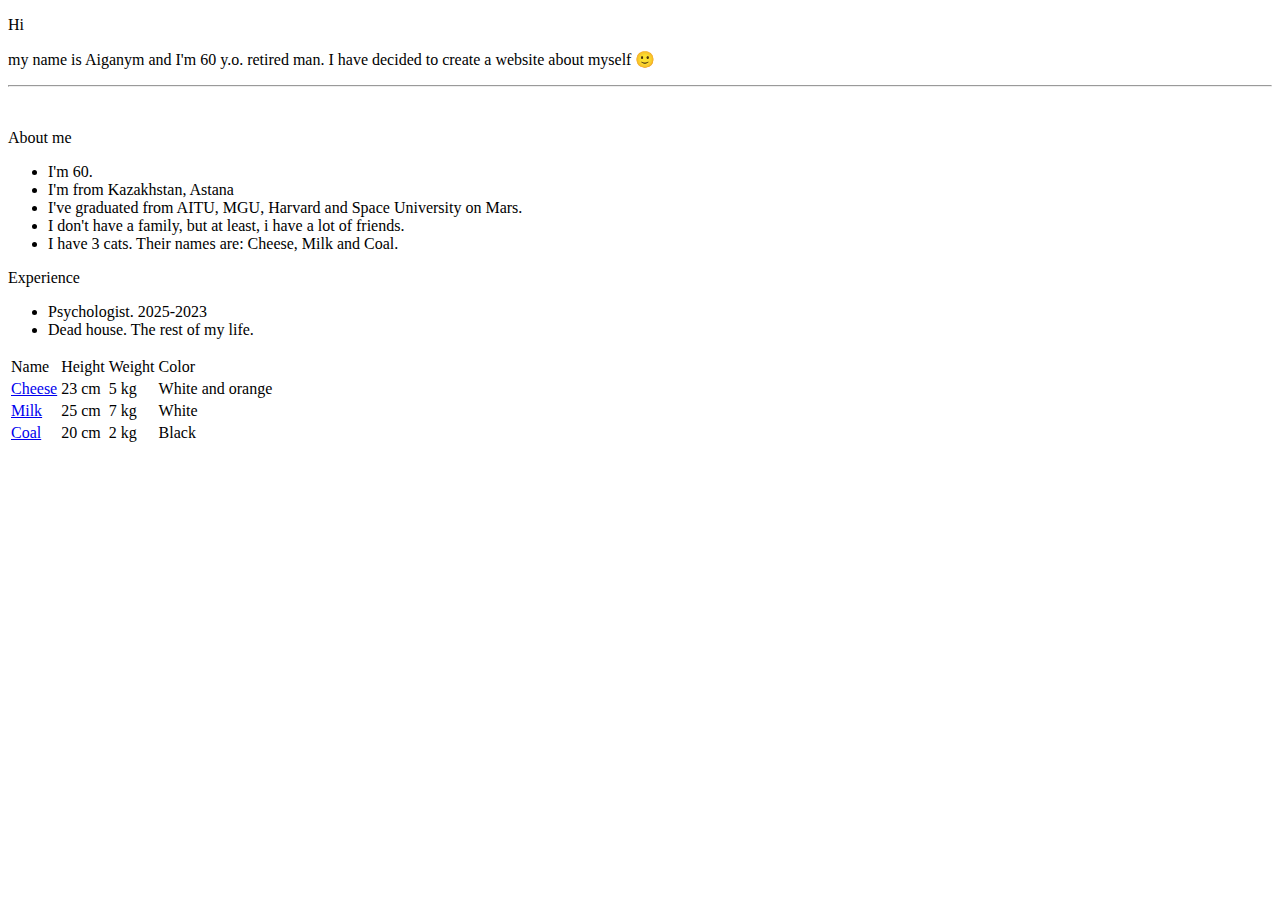
==== index.html @ 60a2883a "Add files via upload" ====
<!DOCTYPE html>
<html lang="en">
        <head>
                <title>Aiganym Onerbekova</title>
                <meta charset="UTF-8">
                <meta name="viewport" content="width=device-width, initial-scale=1">
                <link href="css/style.css" rel="stylesheet">
        <body>
                <div class="container">
                        <p class="hi">Hi</p>
                        <div class="inner1">
                                <p>my name is Aiganym and I'm 60 y.o. retired man. I have decided to create a website about myself 🙂</p>
                                <hr>
                        </div>
                        <div class="inner2">
                                <img src="img/ded.jpg" alt="">
                        </div>
                </div>
                <div class="container2">
                       <p>About me</p>
                       <ul>
                                <li>I'm 60.</li>
                                <li>I'm from Kazakhstan, Astana</li>
                                <li>I've graduated from AITU, MGU, Harvard and Space University on Mars.</li>
                                <li>I don't have a family, but at least, i have a lot of friends.</li>
                                <li>I have 3 cats. Their names are: Cheese, Milk and Coal.</li>
                       </ul>
                </div>
                <div class="container">
                        <div class="inner1">
                                <p>Experience</p>
                                <ul>
                                        <li>Psychologist. 2025-2023</li>
                                        <li>Dead house. The rest of my life.</li>
                                </ul>                        
                        </div>
                        <div class="inner2">
                                <table>
                                        <tr>
                                                <td>Name</td>
                                                <td>Height</td>
                                                <td>Weight</td>
                                                <td>Color</td>
                                        </tr>
                                        <tr>
                                                <td><a href="https://media.discordapp.net/attachments/1059444166427418645/1094579190365425714/IMG_5164.jpg?width=809&height=656">Cheese</a></td>
                                                <td>23 cm</td>
                                                <td>5 kg</td>
                                                <td>White and orange</td>
                                        </tr>
                                        <tr>
                                                <td><a href="https://media.discordapp.net/attachments/1059444166427418645/1094579190617092127/IMG_5165.jpg?width=875&height=656">Milk</a></td>
                                                <td>25 cm</td>
                                                <td>7 kg</td>
                                                <td>White</td>
                                        </tr>
                                        <tr>
                                                <td><a href="https://media.discordapp.net/attachments/1059444166427418645/1094579190856163388/IMG_5166.webp?width=984&height=656">Coal</a></td>
                                                <td>20 cm</td>
                                                <td>2 kg</td>
                                                <td>Black</td>
                                        </tr>
                                </table>
                        </div>
        </body>                
</html>
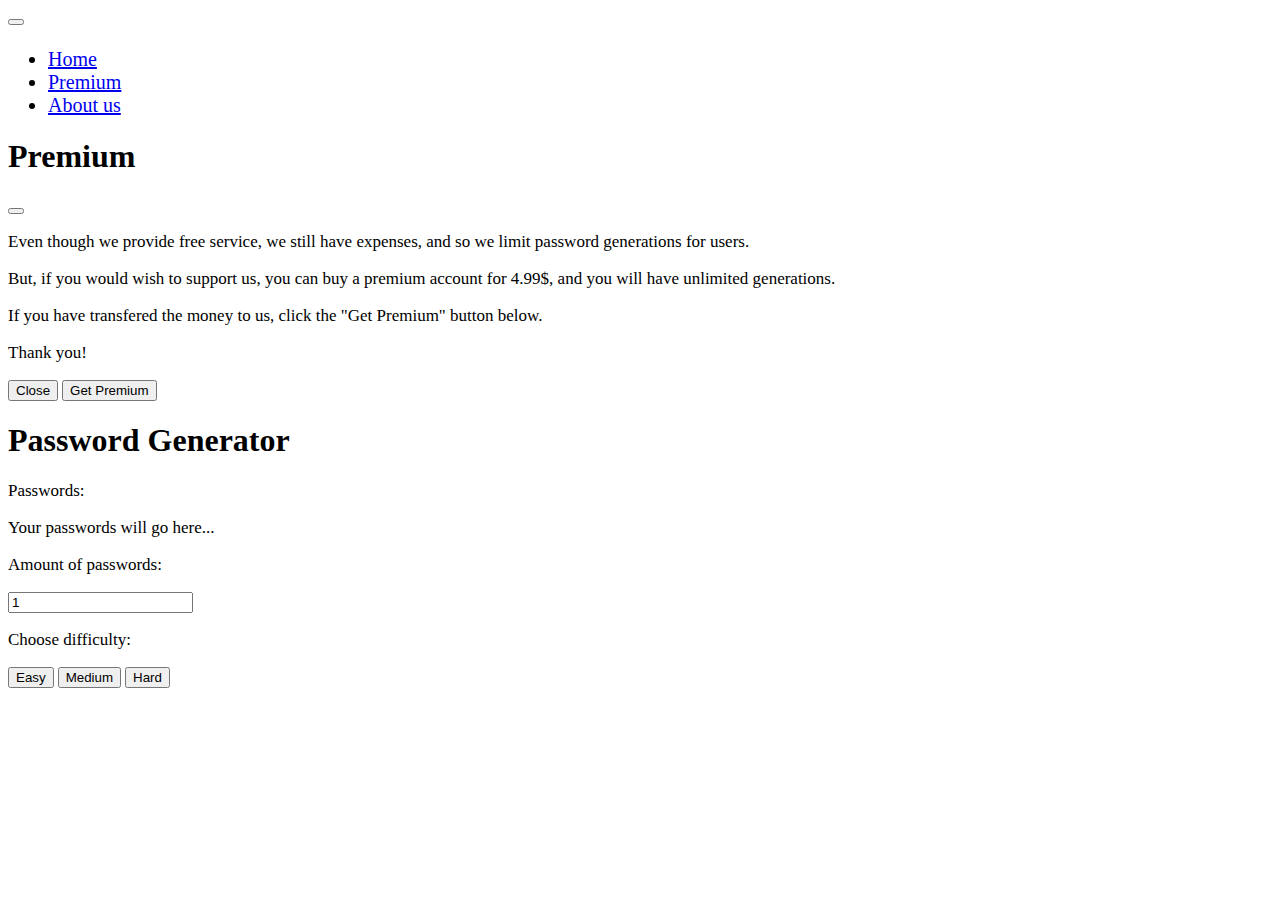
==== commit f9017506: "Add files via upload" ====
--- a/index.html
+++ b/index.html
@@ -1,66 +1,100 @@
 <!DOCTYPE html>
-<html lang="en">
-        <head>
-                <title>Aiganym Onerbekova</title>
-                <meta charset="UTF-8">
-                <meta name="viewport" content="width=device-width, initial-scale=1">
-                <link href="css/style.css" rel="stylesheet">
-        <body>
-                <div class="container">
-                        <p class="hi">Hi</p>
-                        <div class="inner1">
-                                <p>my name is Aiganym and I'm 60 y.o. retired man. I have decided to create a website about myself 🙂</p>
-                                <hr>
-                        </div>
-                        <div class="inner2">
-                                <img src="img/ded.jpg" alt="">
-                        </div>
-                </div>
-                <div class="container2">
-                       <p>About me</p>
-                       <ul>
-                                <li>I'm 60.</li>
-                                <li>I'm from Kazakhstan, Astana</li>
-                                <li>I've graduated from AITU, MGU, Harvard and Space University on Mars.</li>
-                                <li>I don't have a family, but at least, i have a lot of friends.</li>
-                                <li>I have 3 cats. Their names are: Cheese, Milk and Coal.</li>
-                       </ul>
-                </div>
-                <div class="container">
-                        <div class="inner1">
-                                <p>Experience</p>
-                                <ul>
-                                        <li>Psychologist. 2025-2023</li>
-                                        <li>Dead house. The rest of my life.</li>
-                                </ul>                        
-                        </div>
-                        <div class="inner2">
-                                <table>
-                                        <tr>
-                                                <td>Name</td>
-                                                <td>Height</td>
-                                                <td>Weight</td>
-                                                <td>Color</td>
-                                        </tr>
-                                        <tr>
-                                                <td><a href="https://media.discordapp.net/attachments/1059444166427418645/1094579190365425714/IMG_5164.jpg?width=809&height=656">Cheese</a></td>
-                                                <td>23 cm</td>
-                                                <td>5 kg</td>
-                                                <td>White and orange</td>
-                                        </tr>
-                                        <tr>
-                                                <td><a href="https://media.discordapp.net/attachments/1059444166427418645/1094579190617092127/IMG_5165.jpg?width=875&height=656">Milk</a></td>
-                                                <td>25 cm</td>
-                                                <td>7 kg</td>
-                                                <td>White</td>
-                                        </tr>
-                                        <tr>
-                                                <td><a href="https://media.discordapp.net/attachments/1059444166427418645/1094579190856163388/IMG_5166.webp?width=984&height=656">Coal</a></td>
-                                                <td>20 cm</td>
-                                                <td>2 kg</td>
-                                                <td>Black</td>
-                                        </tr>
-                                </table>
-                        </div>
-        </body>                
+<html>
+<head>
+  <title>Password Generator</title>
+  <link rel="stylesheet" href="styles.css">
+  <link rel="icon" type="image/x-icon" href="/img/favicon.ico">
+  <meta charset="UTF-8">
+  <meta http-equiv="X-UA-Compatible" content="IE=edge">
+  <meta name="viewport" content="width=device-width, initial-scale=1.0">
+  <link href="https://cdn.jsdelivr.net/npm/bootstrap@5.3.0/dist/css/bootstrap.min.css" rel="stylesheet" integrity="sha384-9ndCyUaIbzAi2FUVXJi0CjmCapSmO7SnpJef0486qhLnuZ2cdeRhO02iuK6FUUVM" crossorigin="anonymous">
+  <script src="https://cdn.jsdelivr.net/npm/bootstrap@5.3.0/dist/js/bootstrap.bundle.min.js" integrity="sha384-geWF76RCwLtnZ8qwWowPQNguL3RmwHVBC9FhGdlKrxdiJJigb/j/68SIy3Te4Bkz" crossorigin="anonymous"></script>
+
+</head>
+<body>
+
+<nav class="navbar navbar-expand-lg bg-body-tertiary">
+  <div class="container-fluid">
+    <button class="navbar-toggler" type="button" data-bs-toggle="collapse" data-bs-target="#navbarSupportedContent" aria-controls="navbarSupportedContent" aria-expanded="false" aria-label="Toggle navigation">
+      <span class="navbar-toggler-icon"></span>
+    </button>
+    <div class="collapse navbar-collapse" id="navbarSupportedContent">
+      <ul class="navbar-nav me-auto mb-2 mb-lg-0">
+        <li class="nav-item">
+          <a class="nav-link active" aria-current="page" href="#home">Home</a>
+        </li>
+        <li class="nav-item">
+          <a class="nav-link active" aria-current="page" href="#home" data-bs-toggle="modal" data-bs-target="#premiumModal" onclick="checkPremium()">Premium</a>
+          </li>
+        <li class="nav-item">
+          <a class="nav-link active" aria-current="page" href="about.html">About us</a>
+        </li>
+      </ul>
+      
+    </div>
+  </div>
+</nav>
+
+<div class="modal fade" id="premiumModal" tabindex="-1" aria-labelledby="premiumModalLabel" aria-hidden="true">
+  <div class="modal-dialog">
+    <div class="modal-content">
+      <div class="modal-header">
+        <h1 class="modal-title fs-5" id="premiumModalLabel">Premium</h1>
+        <button type="button" class="btn-close" data-bs-dismiss="modal" aria-label="Close"></button>
+      </div>
+      <div class="modal-body">
+        <p id="premiumtext1">Even though we provide free service, we still have expenses, and so we limit password generations for users.</p>
+        <p id="premiumtext2">But, if you would wish to support us, you can buy a premium account for 4.99$, and you will have unlimited generations.</p>
+        <p id="premiumtext3">If you have transfered the money to us, click the "Get Premium" button below.</p>
+        <p id="premiumtext4">Thank you!</p>
+      </div>
+      <div class="modal-footer">
+        <button type="button" class="btn btn-secondary" data-bs-dismiss="modal">Close</button>
+        <button type="button" class="btn btn-primary" id="premiumbutton" onclick="setPremium()">Get Premium</button>
+      </div>
+    </div>
+  </div>
+</div>
+
+
+<div class="container text-center border border-dark position-absolute top-50 start-50 translate-middle">
+  
+  
+  <div class="row">
+    <div class="col text-center mt-3">
+      <h3 id="premium"></h3>
+      <h1>Password Generator</h1>
+      <p>Passwords:</p>
+      <p class="text-center border border-dark" id="passwords">Your passwords will go here...</p>
+    </div>
+  </div>
+
+    <div class="row">
+      <div class="col mt-4 text-center">
+        <p>Amount of passwords:</p>
+        <input type="number" id="amount" value="1">
+      </div>
+    </div>
+
+    <div class="row">
+      <div class="col mt-4 text-center">
+        <p>Choose difficulty:</p>
+        <div id="difficultySelector">
+          <button class="btn btn-success" onclick="changeDifficulty('Easy')">Easy</button>
+          <button class="btn btn-success" onclick="changeDifficulty('Medium')">Medium</button>
+          <button class="btn btn-success" onclick="changeDifficulty('Hard')">Hard</button>
+        </div>
+      </div>
+    </div>
+
+    <div class="row">
+      <div class="col mt-4">
+      </div>
+    </div>
+    
+</div>
+
+
+<script src="script.js"></script>
+</body>
 </html>
--- a/styles.css
+++ b/styles.css
@@ -0,0 +1,36 @@
+@keyframes fadeIn {
+  from {
+    opacity: 0;
+  }
+  to {
+    opacity: 1;
+  }
+}
+.fade-in-animation {
+  animation: fadeIn 0.5s;
+}
+
+p {
+  font-size: 17px;
+  align-items: center;
+}
+ul {
+  padding-top: 6px;
+}
+
+ul li {
+  font-size: 20px;
+}
+
+.fade-in {
+  opacity: 0;
+  transition: opacity 0.5s ease-in-out;
+}
+.fade-in.active {
+  opacity: 1;
+}
+
+.img-fluid {
+  width: 250px;
+  padding-bottom: 5px;
+}
